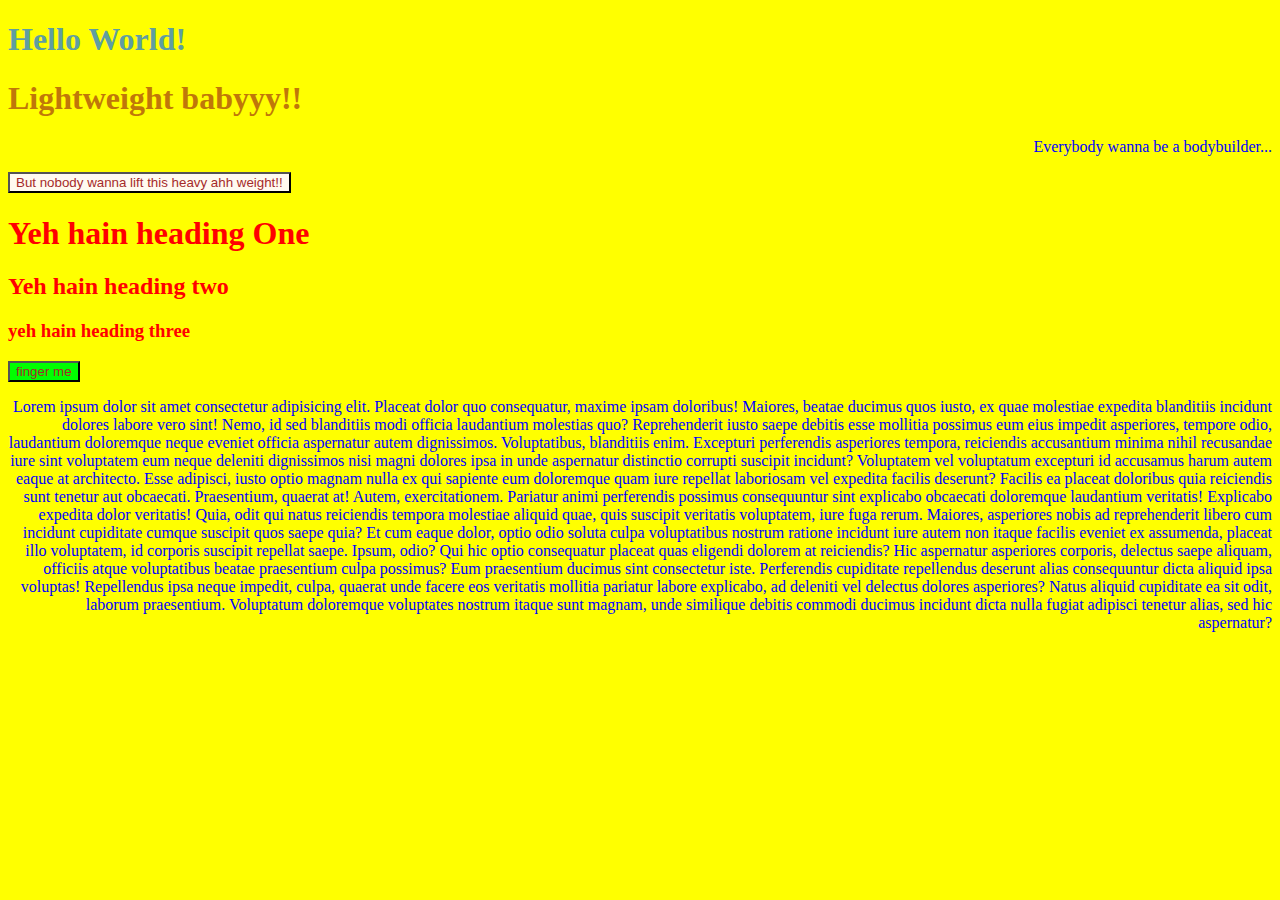
==== index.html @ 572dae5e "added index.html" ====
<!DOCTYPE html>
<html lang="en">
<head>
    <meta charset="UTF-8">
    <meta name="viewport" content="width=device-width, initial-scale=1.0">
    <title>Document</title>
    <link rel="stylesheet" href="style.css">
</head>
<body>
    <h1>Hello World!</h1>
    <h1 style="color:rgb(192, 119, 9)";>Lightweight babyyy!!</h1>
    <p>Everybody wanna be a bodybuilder...</p>
    <button>But nobody wanna lift this heavy ahh weight!!</button>
    <br>
    <h1 class="heading">Yeh hain heading One</h1>
    <h2 class="heading">Yeh hain heading two</h2>
    <h3  class="heading">yeh hain heading three</h3>
    <button id="daddy">finger me</button>
    <br>
    <p>Lorem ipsum dolor sit amet consectetur adipisicing elit. Placeat dolor quo consequatur, maxime ipsam doloribus! Maiores, beatae ducimus quos iusto, ex quae molestiae expedita blanditiis incidunt dolores labore vero sint!
    Nemo, id sed blanditiis modi officia laudantium molestias quo? Reprehenderit iusto saepe debitis esse mollitia possimus eum eius impedit asperiores, tempore odio, laudantium doloremque neque eveniet officia aspernatur autem dignissimos.
    Voluptatibus, blanditiis enim. Excepturi perferendis asperiores tempora, reiciendis accusantium minima nihil recusandae iure sint voluptatem eum neque deleniti dignissimos nisi magni dolores ipsa in unde aspernatur distinctio corrupti suscipit incidunt?
    Voluptatem vel voluptatum excepturi id accusamus harum autem eaque at architecto. Esse adipisci, iusto optio magnam nulla ex qui sapiente eum doloremque quam iure repellat laboriosam vel expedita facilis deserunt?
    Facilis ea placeat doloribus quia reiciendis sunt tenetur aut obcaecati. Praesentium, quaerat at! Autem, exercitationem. Pariatur animi perferendis possimus consequuntur sint explicabo obcaecati doloremque laudantium veritatis! Explicabo expedita dolor veritatis!
    Quia, odit qui natus reiciendis tempora molestiae aliquid quae, quis suscipit veritatis voluptatem, iure fuga rerum. Maiores, asperiores nobis ad reprehenderit libero cum incidunt cupiditate cumque suscipit quos saepe quia?
    Et cum eaque dolor, optio odio soluta culpa voluptatibus nostrum ratione incidunt iure autem non itaque facilis eveniet ex assumenda, placeat illo voluptatem, id corporis suscipit repellat saepe. Ipsum, odio?
    Qui hic optio consequatur placeat quas eligendi dolorem at reiciendis? Hic aspernatur asperiores corporis, delectus saepe aliquam, officiis atque voluptatibus beatae praesentium culpa possimus? Eum praesentium ducimus sint consectetur iste.
    Perferendis cupiditate repellendus deserunt alias consequuntur dicta aliquid ipsa voluptas! Repellendus ipsa neque impedit, culpa, quaerat unde facere eos veritatis mollitia pariatur labore explicabo, ad deleniti vel delectus dolores asperiores?
    Natus aliquid cupiditate ea sit odit, laborum praesentium. Voluptatum doloremque voluptates nostrum itaque sunt magnam, unde similique debitis commodi ducimus incidunt dicta nulla fugiat adipisci tenetur alias, sed hic aspernatur?
    </p>
</body>
</html>


<ul>
    
</ul>
---- style.css ----
h1{
    color :cadetblue;
}
p{
    color :blue;
    text-align: right;
}
button{
    color :brown;
    background-color: floralwhite;
}
body {
    background-color:#ffff00;
}
#chotu{
    color:beige;
}
.heading{
    color: #ff0000;
}
#daddy{
    background-color: #00ff00;
}
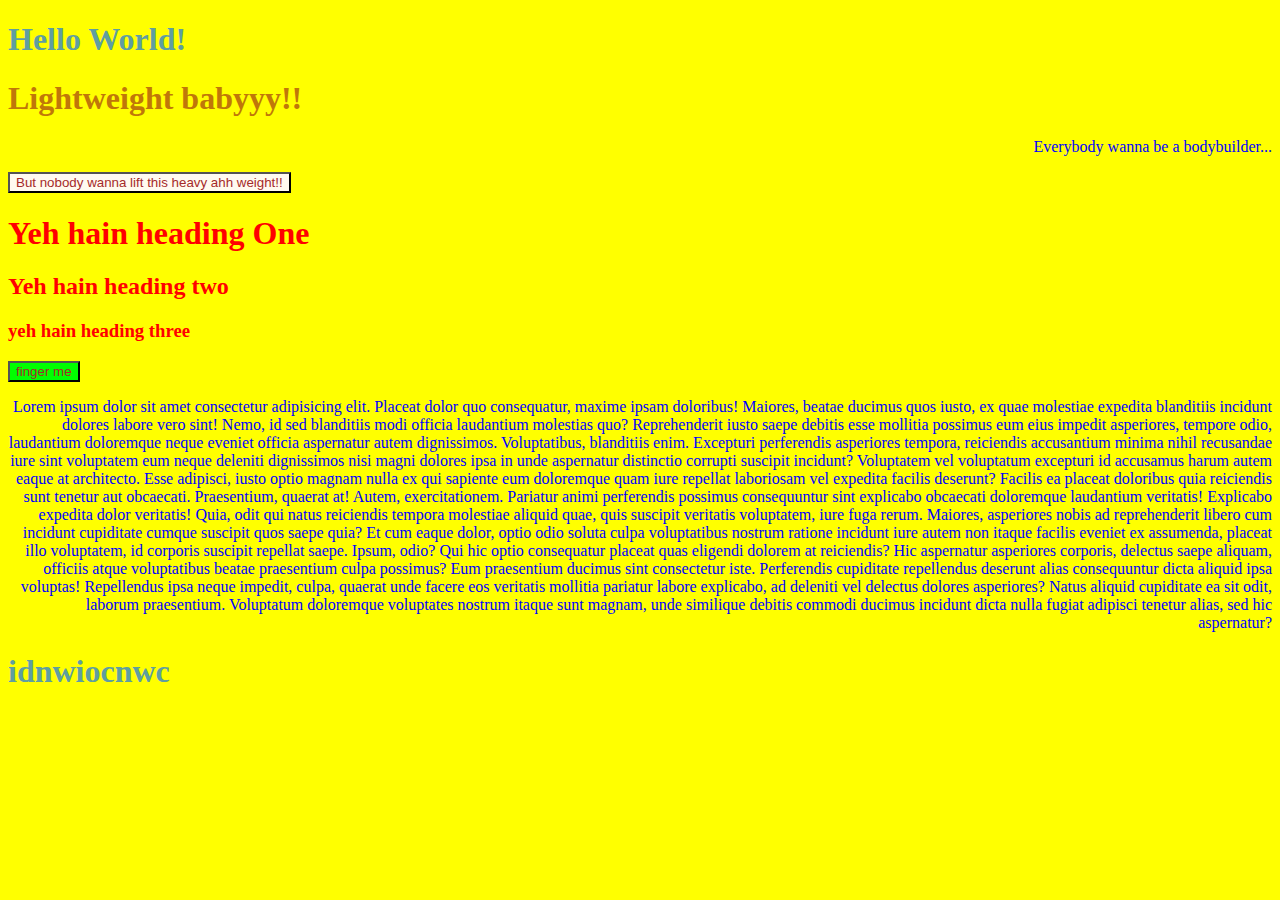
==== commit 3d3a0547: "cskjc wc" ====
--- a/index.html
+++ b/index.html
@@ -28,6 +28,7 @@
     Perferendis cupiditate repellendus deserunt alias consequuntur dicta aliquid ipsa voluptas! Repellendus ipsa neque impedit, culpa, quaerat unde facere eos veritatis mollitia pariatur labore explicabo, ad deleniti vel delectus dolores asperiores?
     Natus aliquid cupiditate ea sit odit, laborum praesentium. Voluptatum doloremque voluptates nostrum itaque sunt magnam, unde similique debitis commodi ducimus incidunt dicta nulla fugiat adipisci tenetur alias, sed hic aspernatur?
     </p>
+    <h1>idnwiocnwc</h1>
 </body>
 </html>
 
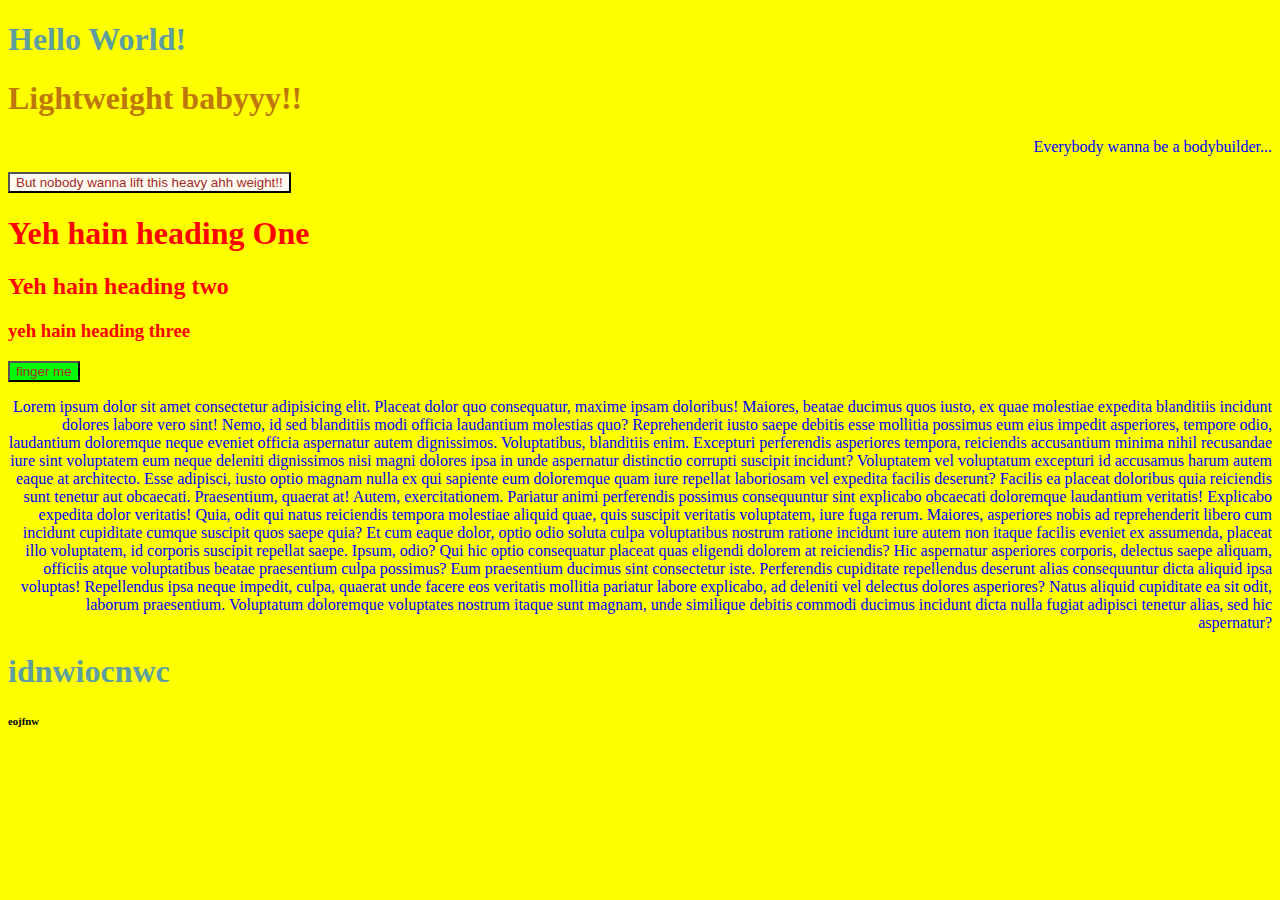
==== commit 41603e9c: "sfcscs" ====
--- a/index.html
+++ b/index.html
@@ -29,6 +29,7 @@
     Natus aliquid cupiditate ea sit odit, laborum praesentium. Voluptatum doloremque voluptates nostrum itaque sunt magnam, unde similique debitis commodi ducimus incidunt dicta nulla fugiat adipisci tenetur alias, sed hic aspernatur?
     </p>
     <h1>idnwiocnwc</h1>
+    <h6>eojfnw</h6>
 </body>
 </html>
 
